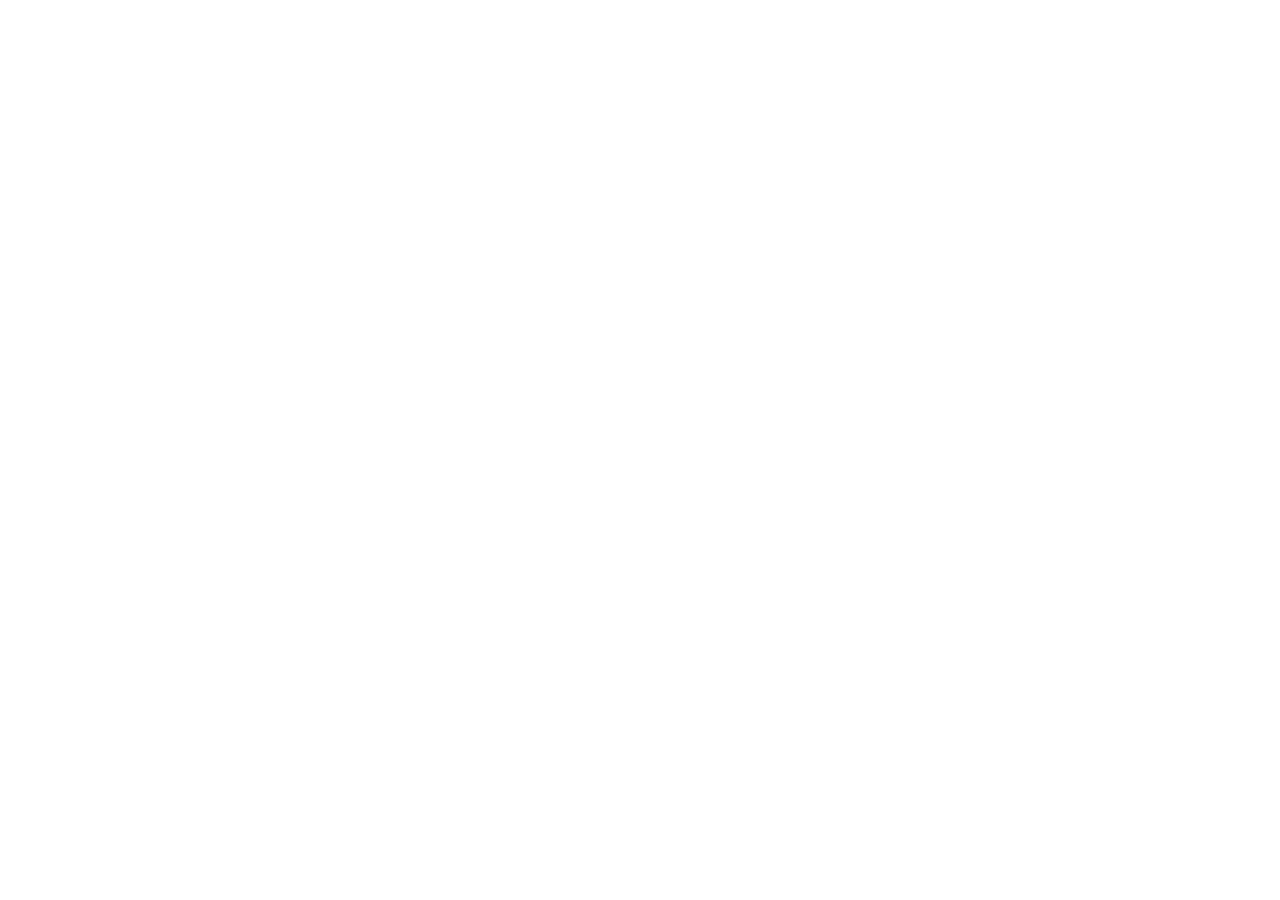
==== gamelist.jon/index.html @ b26b8be2 "Add files via upload" ====
<!DOCTYPE html>
<html lang="en">
<head>
    <meta charset="UTF-8">
    <meta name="viewport" content="width=device-width, initial-scale=1.0">
    <title>GameList</title>
    <link rel="stylesheet" href="./style.css">
</head>
<body>
    <div class="grid-container"> </div>



    <script src="./script.js"> </script>
</body>
</html>
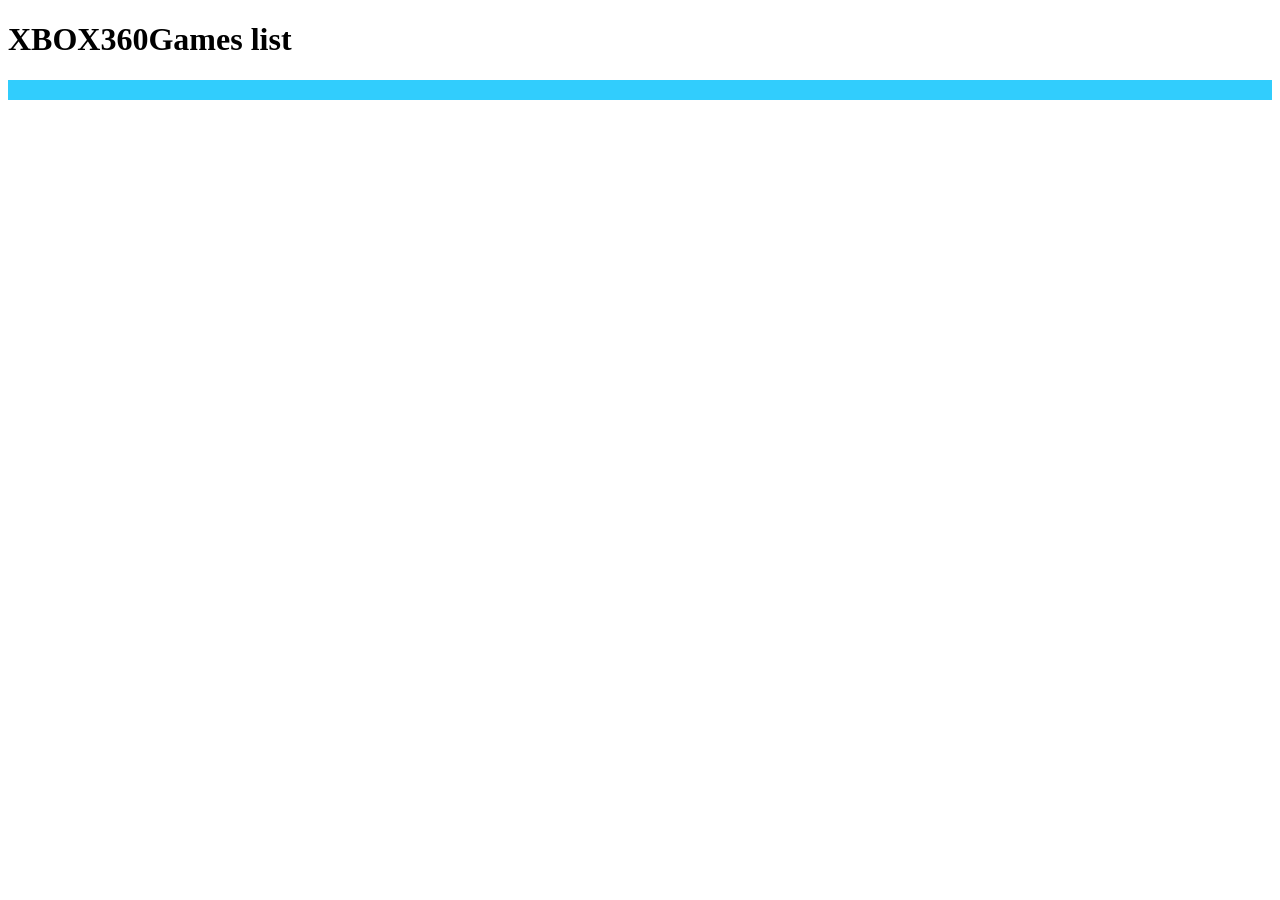
==== commit f43de011: "Add files via upload" ====
--- a/gamelist.jon/index.html
+++ b/gamelist.jon/index.html
@@ -3,14 +3,16 @@
 <head>
     <meta charset="UTF-8">
     <meta name="viewport" content="width=device-width, initial-scale=1.0">
-    <title>GameList</title>
+    <title> XBOX360Game list</title>
     <link rel="stylesheet" href="./style.css">
 </head>
 <body>
+
+    <h1> XBOX360Games list </h1>
     <div class="grid-container"> </div>
 
 
 
-    <script src="./script.js"> </script>
+    <script src="./script.js"></script>
 </body>
 </html>
--- a/gamelist.jon/style.css
+++ b/gamelist.jon/style.css
@@ -0,0 +1,13 @@
+.grid-container {
+  display: grid;
+  grid-template-columns: auto auto auto;
+  background-color: rgb(49, 205, 253);
+  padding: 10px;
+}
+.grid-container div {
+  background-color: #f1f1f1;
+  border: 1px solid black;
+  padding: 10px;
+  font-size: 30px;
+  text-align: center;
+}
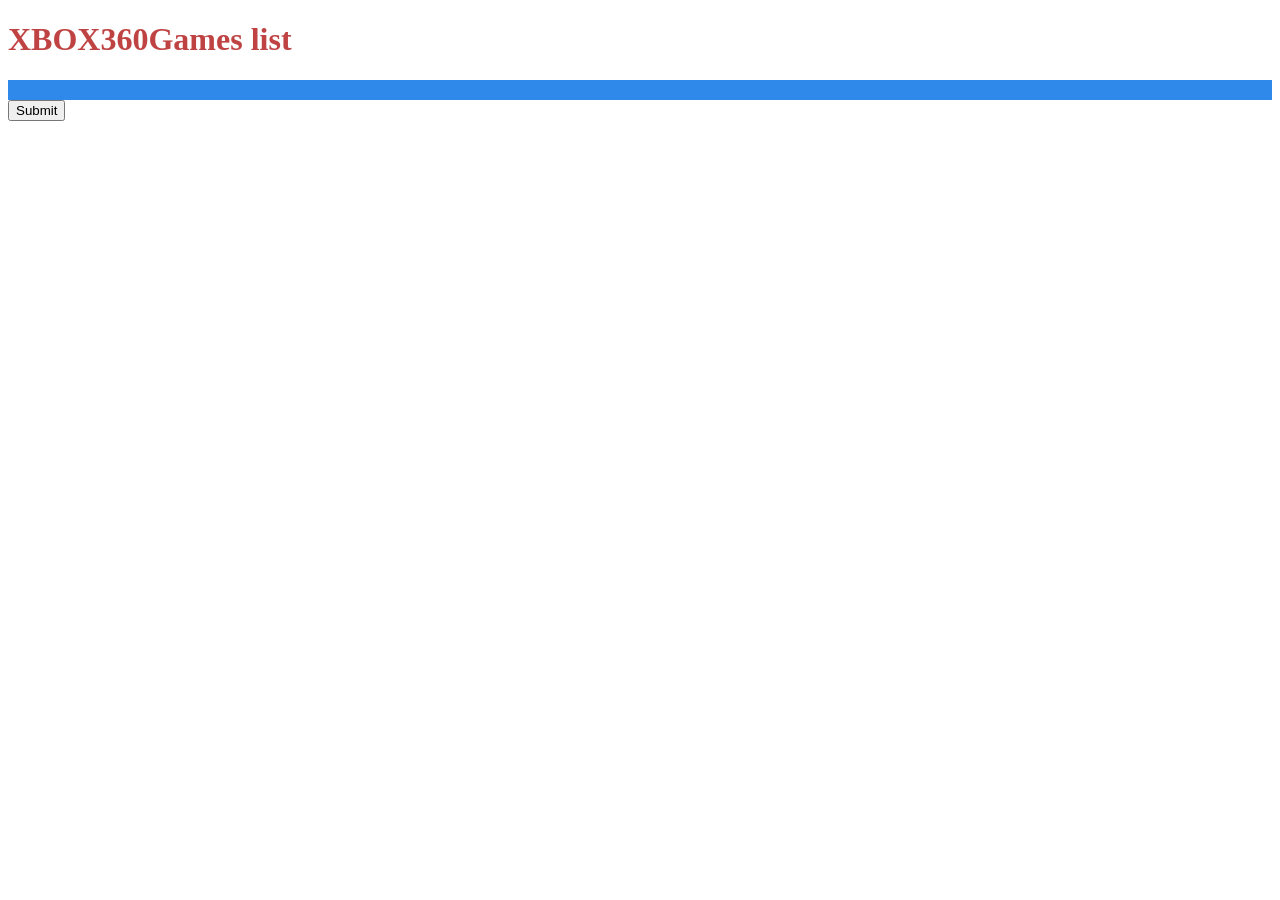
==== commit e3d3ebea: "Add files via upload" ====
--- a/gamelist.jon/index.html
+++ b/gamelist.jon/index.html
@@ -11,7 +11,7 @@
     <h1> XBOX360Games list </h1>
     <div class="grid-container"> </div>
 
-
+<input id="submit"type="submit">
 
     <script src="./script.js"></script>
 </body>
--- a/gamelist.jon/style.css
+++ b/gamelist.jon/style.css
@@ -1,13 +1,16 @@
+body{
+    color:rgba(179, 31, 31, 0.839)
+}
 .grid-container {
   display: grid;
   grid-template-columns: auto auto auto;
-  background-color: rgb(49, 205, 253);
+  background-color: rgb(47, 137, 234);
   padding: 10px;
 }
 .grid-container div {
-  background-color: #f1f1f1;
-  border: 1px solid black;
+  background-color: #7ff09f;
+  border: 1px solid rgb(101, 98, 105);
   padding: 10px;
   font-size: 30px;
   text-align: center;
-}+}
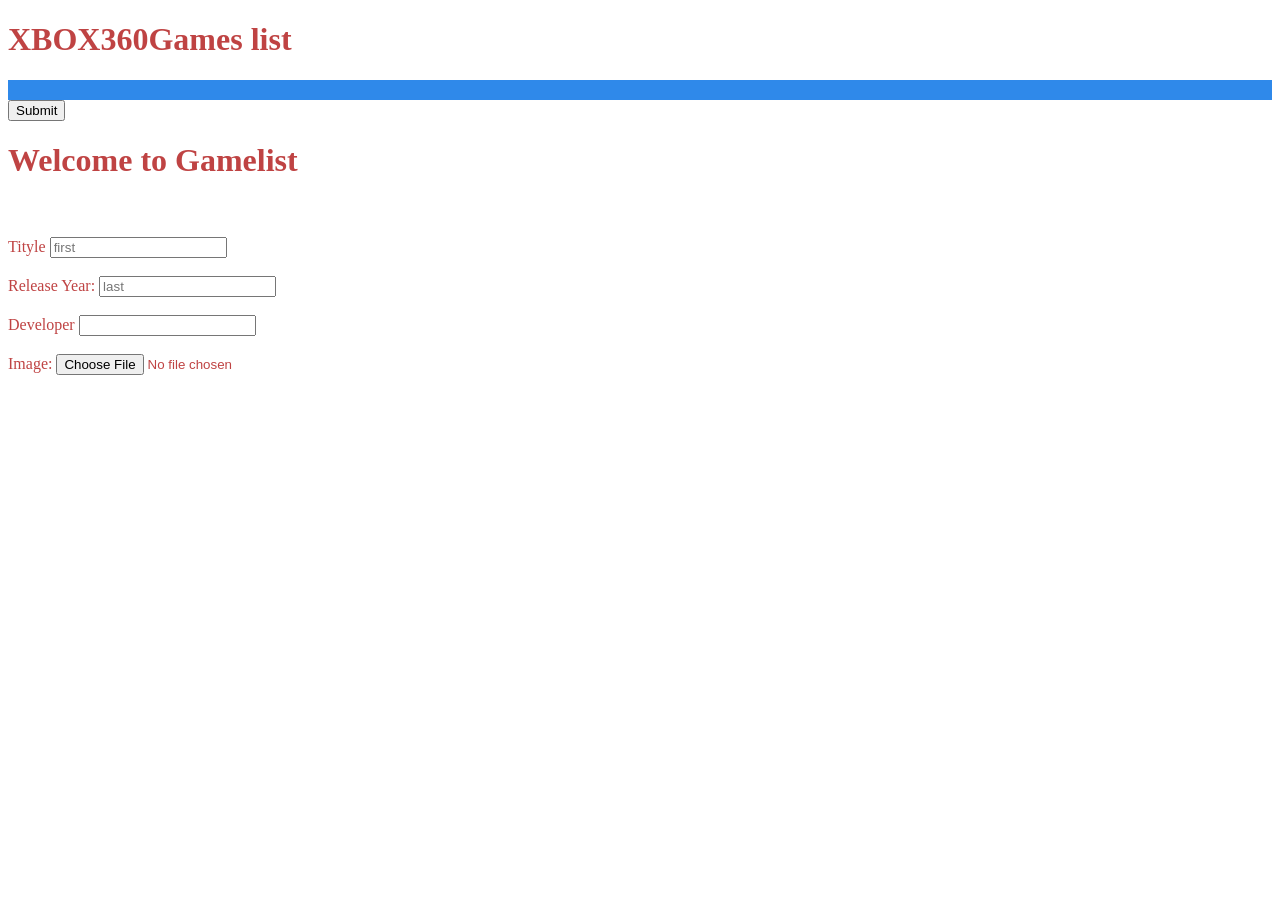
==== commit cd35537e: "Add files via upload i change my form some of them and i try to fix the bugs in my js so i need more" ====
--- a/gamelist.jon/index.html
+++ b/gamelist.jon/index.html
@@ -13,6 +13,26 @@
 
 <input id="submit"type="submit">
 
-    <script src="./script.js"></script>
+   
+<h1> Welcome to Gamelist </h1>
+
+<form action="index.php" method="POST" enctype="multipart/form-data">
+<br><br>
+        <label for="username">Tityle</label>
+        <input type="text" id="fname" placeholder="first" required><br><br>
+      
+      <label for="username">Release Year:</label>
+        <input type="text" id="lname" placeholder="last" required><br><br>
+
+        <label for="email">Developer</label>
+        <input type="email" id="email"><br><br>
+
+
+        <label for="image">Image:</label>
+        <input type="file" id="img.input" accept = "image/png, imgae/jpeg"><br><br>
+
+        </form>
+
+<script src="./script.js"></script>
 </body>
 </html>
--- a/gamelist.jon/style.css
+++ b/gamelist.jon/style.css
@@ -13,4 +13,4 @@
   padding: 10px;
   font-size: 30px;
   text-align: center;
-}
+}
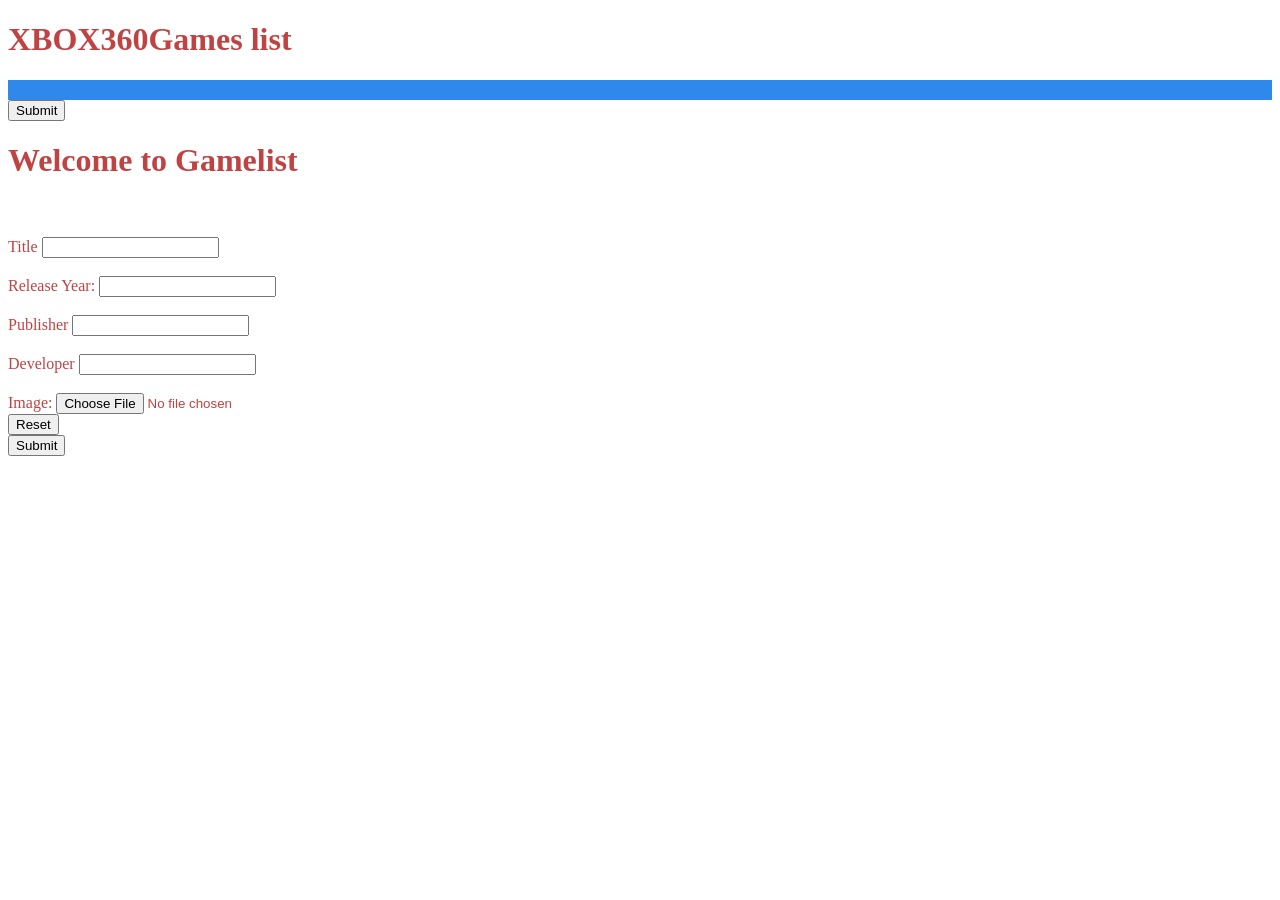
==== commit 3bc26aef: "Add files via upload i need fix some of the code" ====
--- a/gamelist.jon/index.html
+++ b/gamelist.jon/index.html
@@ -18,18 +18,27 @@
 
 <form action="index.php" method="POST" enctype="multipart/form-data">
 <br><br>
-        <label for="username">Tityle</label>
-        <input type="text" id="fname" placeholder="first" required><br><br>
+        <label for="title">Title</label>
+        <input type="text" id="title" required><br><br>
       
       <label for="username">Release Year:</label>
-        <input type="text" id="lname" placeholder="last" required><br><br>
+        <input type="text" id="yearInput"  required><br><br>
 
-        <label for="email">Developer</label>
-        <input type="email" id="email"><br><br>
+         <label for="publisher">Publisher</label>
+        <input type="text" id="pubInput"><br><br>
+
+        <label for="developer">Developer</label>
+        <input type="text" id="devlInput"><br><br>
 
 
         <label for="image">Image:</label>
-        <input type="file" id="img.input" accept = "image/png, imgae/jpeg"><br><br>
+        <input type="file"  class="" id="imgInput" accept = "image/png, imgae/jpeg"><br>
+
+        <input id="reset" type="reset"></br>
+        <input id ="submit" type="submit">
+
+        <p style="font-size: 18px" class="output"></p>
+
 
         </form>
 
